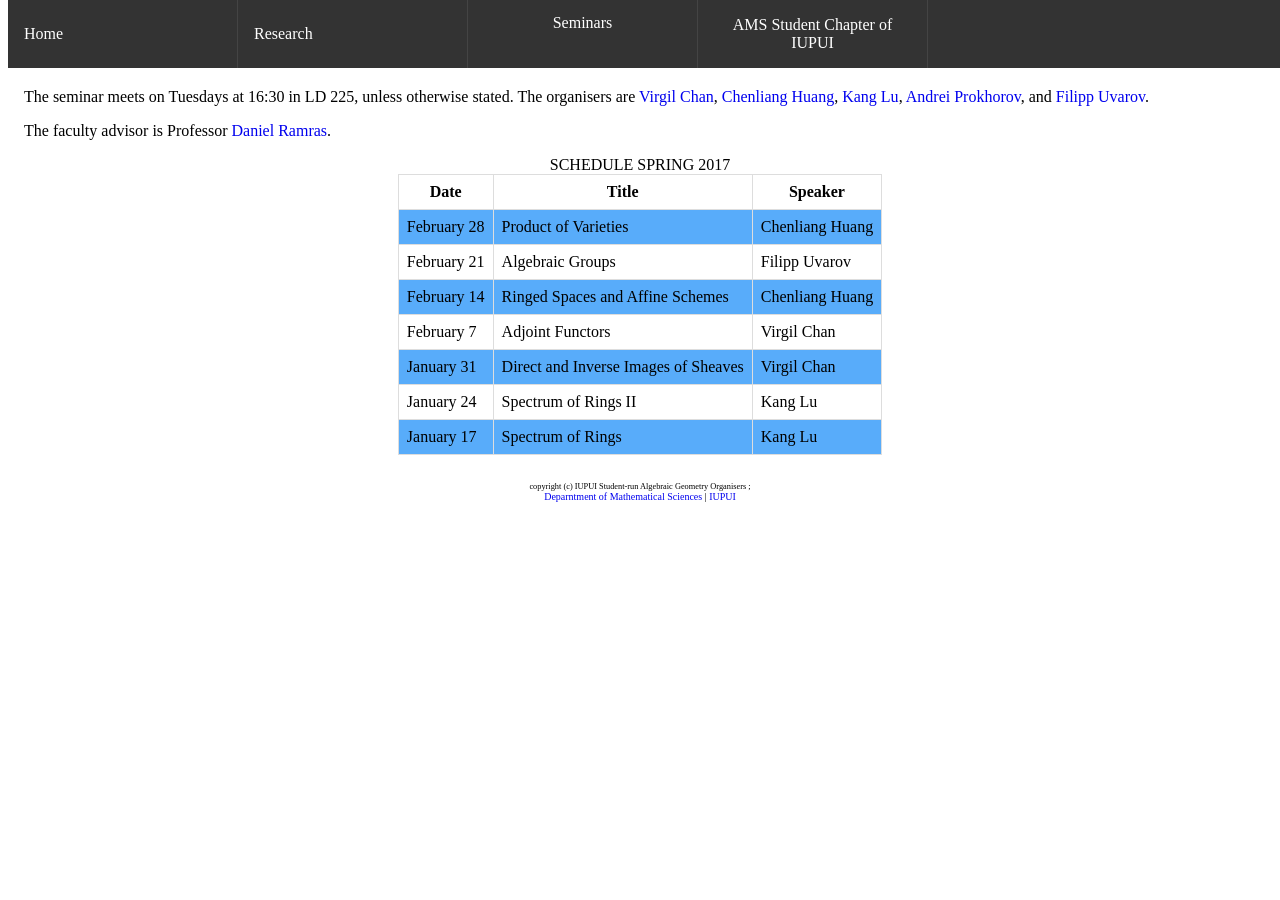
==== iupui_algebraic_geometry_seminar.html @ 93cd9b5c "Update iupui_algebraic_geometry_seminar.html" ====
-<!DOCTYPE html>
<html>
<head>
<style>
<title> IUPUI Student-run Algebraic Geometry Seminar</title>    
body {margin:0;}

ul {
    list-style-type: none;
    margin: 0;
    padding: 0;
    background-color: #333;
    position: fixed;
    top: 0;
    height: 68px;
    width: 100%;
    display: -webkit-box;  /* OLD - iOS 6-, Safari 3.1-6, BB7 */
    display: -ms-flexbox;  /* TWEENER - IE 10 */
    display: -webkit-flex; /* NEW - Safari 6.1+. iOS 7.1+, BB10 */
    display: flex;         /* NEW, Spec - Firefox, Chrome, Opera */
}

#menu li {
  position: relative;
  width: 230px;
  height: 100%;
      display: -webkit-box;  /* OLD - iOS 6-, Safari 3.1-6, BB7 */
    display: -ms-flexbox;  /* TWEENER - IE 10 */
    display: -webkit-flex; /* NEW - Safari 6.1+. iOS 7.1+, BB10 */
    display: flex;         /* NEW, Spec - Firefox, Chrome, Opera */
  flex-wrap: nowrap;
  text-align: center;
  box-sizing: border-box;
  border-right: 1px solid #444;
     align-items: center;
}
  
 #menu li:hover {
    background-color: #777; <--box colour when selected -->
    color: #333;
  }

#menu li a {
    display: block;
    color: white;
    padding: 16px;
 
    text-decoration: none;
    vertical-align: middle;
}
  
  .home {
    width: 70px;
  }

.main {
    padding: 16px;
    margin-top: 30px;
     /* Used in this example to enable scrolling */
}
ul {
    list-style-type: none;
    margin: 0;
    padding: 0;
    background-color: #333; <!--box colour-->
}

#menu li {
   float: left;
}

#menu li a, .dropbtn {
    display: inline-block;
    color: white; <!--text colour in main box-->
    text-align: center;
    padding: 14px 16px;
    text-decoration: none;
}

#menu li a:hover, .dropdown:hover .dropbtn {
    background-color: none;
}

#menu li.dropdown {
    display: inline-block;
}

.dropdown-content {
    display: none;
    position: absolute;
    background-color: #777; <!--box colour of dropdown-->
    min-width: 160px;
    box-shadow: 0px 8px 16px 0px rgba(0,0,0,0.2);
    z-index: 1;
      top: 68px;
    width: 100%;
}

.dropdown-content a {
    color: white; <!--text colour in dropdown-->
    padding: 12px 16px;
    text-decoration: none;
    display: block;
    text-align: left;
}

.dropdown-content a:hover {background-color: #BDBDBD}

.dropdown:hover .dropdown-content {
    display: block;
} 
  
table {
    border-collapse: collapse;
    width:;
}

th {
    border: 1px solid #dddddd;
    text-align: center;
    padding: 8px;
}

td {
    border: 1px solid #dddddd;
    text-align: left;
    padding: 8px;
}

tr:nth-child(even) {
    background-color: #58ACFA;
}  
</style>
<script type="text/javascript" async
  src="https://cdn.mathjax.org/mathjax/latest/MathJax.js?config=TeX-MML-AM_CHTML">
</script>
<script type="text/javascript" async
  src="https://cdn.mathjax.org/mathjax/latest/MathJax.js?config=TeX-AMS_CHTML">
</script>  
</head>
<body>
abc
<ul id="menu">
  <li><a href="index.html">Home</a></li>
  <li><a href="research.html">Research</a></li>
  <li class="dropdown">
    <a href="javascript:void(0)" class="dropbtn">Seminars</a>
    <div class="dropdown-content">
      <a href="http://www.math.iupui.edu/gma-seminar/">IUPUI Modern Analysis/Geometry Seminar</a>
      <a href="http://www.math.iupui.edu/~dramras/joint.html">IU/PU/IUPUI Joint Topology Seminar</a>
      <a href="iupui_algebraic_geometry_seminar.html">IUPUI Student-run Algebraic Geometry Seminar</a>
    </div>
  </li>
    <li><a href="https://sites.google.com/view/ams-iupui">AMS Student Chapter of IUPUI
</a></li>
</ul>

<div class="main">
 <table border="0" cellspacing="0" width="100%" cellpadding=10%>
 
<p> The seminar meets on Tuesdays at 16:30 in LD 225, unless otherwise stated. 
  The organisers are <a href="http://math.iupui.edu/graduate/students/virgil-chan" style="text-decoration: none">Virgil Chan</a>, <a href="http://math.iupui.edu/graduate/students/chenliang-huang" style="text-decoration: none">Chenliang Huang</a>, <a href="http://math.iupui.edu/graduate/students/kang-lu" style="text-decoration: none">Kang Lu</a>, <a href="http://math.iupui.edu/graduate/students/andrei-prokhorov" style="text-decoration: none">Andrei Prokhorov</a>, and <a href="http://math.iupui.edu/graduate/students/filipp-uvarov" style="text-decoration: none">Filipp Uvarov</a>. </p>
  <p>The faculty advisor is Professor <a href="http://math.iupui.edu/people/daniel-ramras" style="text-decoration: none">Daniel Ramras</a>.</p>

<p>
   <center>SCHEDULE SPRING 2017</center>
<table align="center">
  <tr>
    <th>Date</th>
    <th>Title</th>
    <th>Speaker</th>
  </tr>
      <tr>
    <td>February 28</td>
    <td>Product of Varieties</td>
    <td>Chenliang Huang</td>
  </tr>
  <tr>
    <td>February 21</td>
    <td>Algebraic Groups</td>
    <td>Filipp Uvarov</td>
  </tr>
  <tr>
    <td>February 14</td>
    <td>Ringed Spaces and Affine Schemes</td>
    <td>Chenliang Huang</td>
  </tr>
  <tr>
    <td>February 7</td>
    <td>Adjoint Functors</td>
    <td>Virgil Chan</td>
  </tr>
  <tr>
    <td>January 31</td>
    <td>Direct and Inverse Images of Sheaves</td>
    <td>Virgil Chan</td>
  </tr>
  <tr>
    <td>January 24</td>
    <td>Spectrum of Rings II</td>
    <td>Kang Lu</td>
  </tr>
  <tr>
    <td>January 17</td>
    <td>Spectrum of Rings</td>
    <td>Kang Lu</td>
  </tr>
  </td>
  </table> </p> 

  <p>
<font size=-2>
<center>
<br>
<small>copyright (c) IUPUI Student-run Algebraic Geometry Organisers
;
<br>
</small>

<a href="http://math.iupui.edu/" style="text-decoration: none">Deparntment 
of Mathematical Sciences
</a>
| <a 
     href="http://www.iupui.edu/" style="text-decoration: none">IUPUI</a></b></h6></center> </p>

</body>
</html>
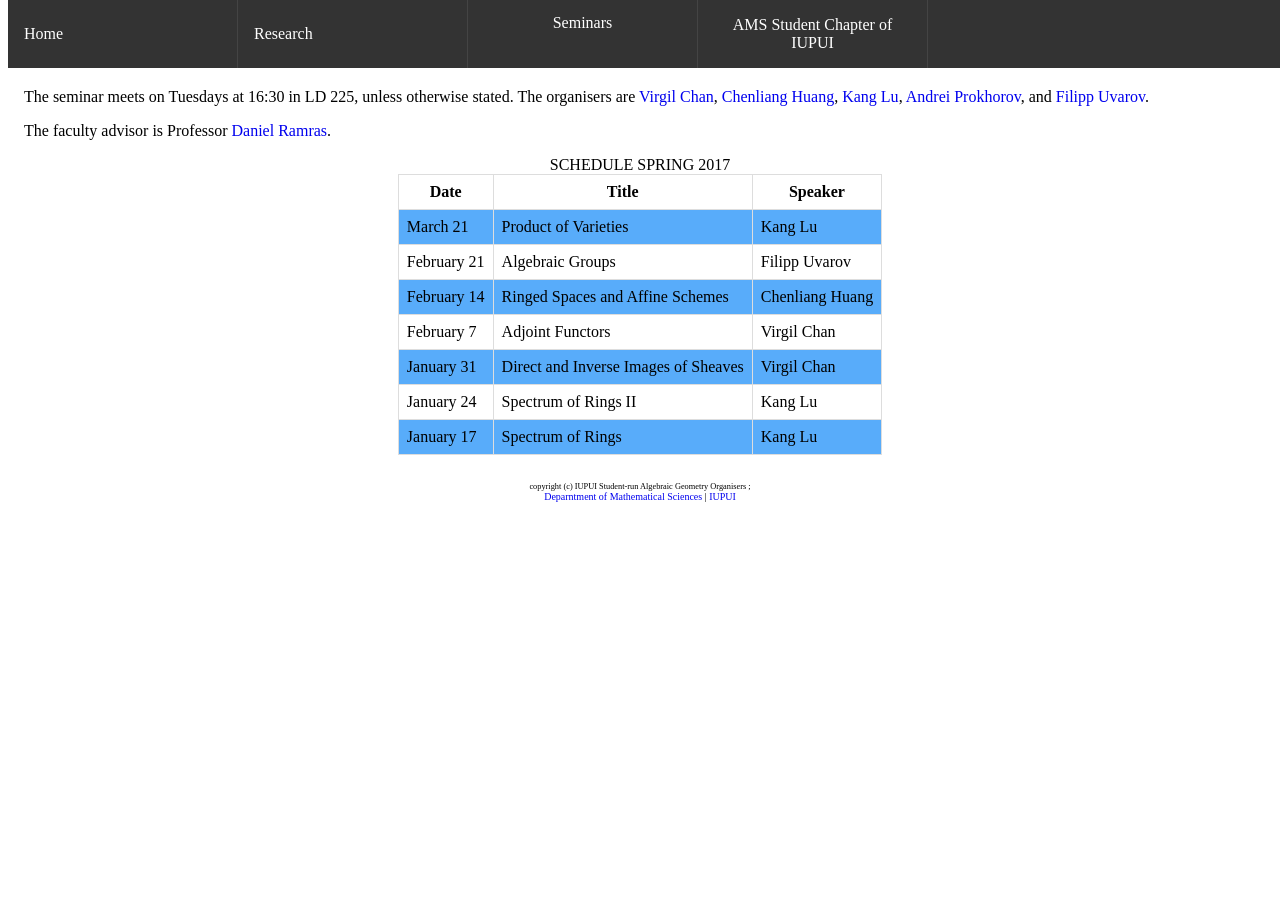
==== commit cb2ef12b: "Update iupui_algebraic_geometry_seminar.html" ====
--- a/iupui_algebraic_geometry_seminar.html
+++ b/iupui_algebraic_geometry_seminar.html
@@ -171,9 +171,9 @@
     <th>Speaker</th>
   </tr>
       <tr>
-    <td>February 28</td>
+    <td>March 21</td>
     <td>Product of Varieties</td>
-    <td>Chenliang Huang</td>
+    <td>Kang Lu</td>
   </tr>
   <tr>
     <td>February 21</td>
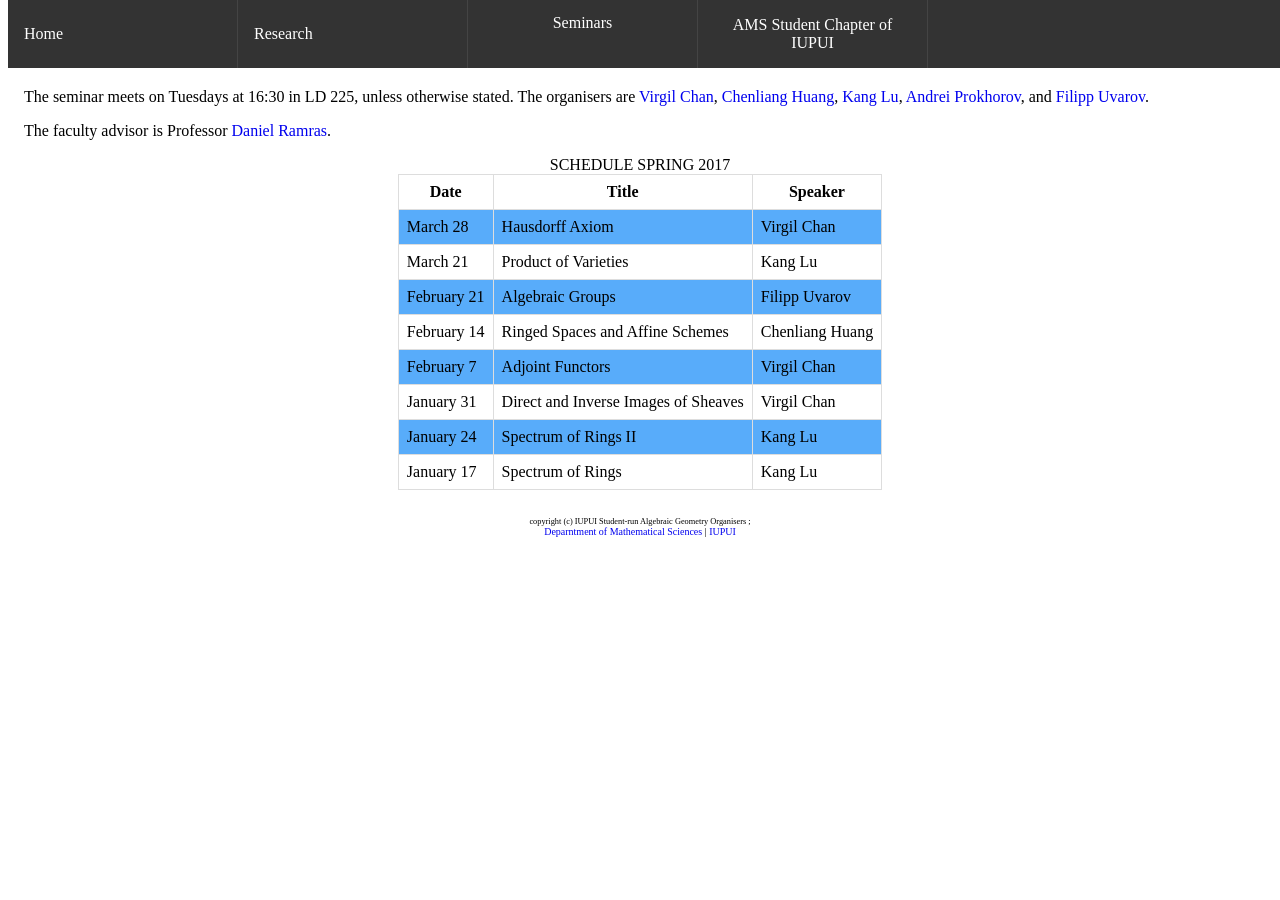
==== commit d532e420: "Update iupui_algebraic_geometry_seminar.html" ====
--- a/iupui_algebraic_geometry_seminar.html
+++ b/iupui_algebraic_geometry_seminar.html
@@ -170,6 +170,11 @@
     <th>Title</th>
     <th>Speaker</th>
   </tr>
+    <tr>
+    <td>March 28</td>
+    <td>Hausdorff Axiom</td>
+    <td>Virgil Chan</td>
+  </tr>
       <tr>
     <td>March 21</td>
     <td>Product of Varieties</td>
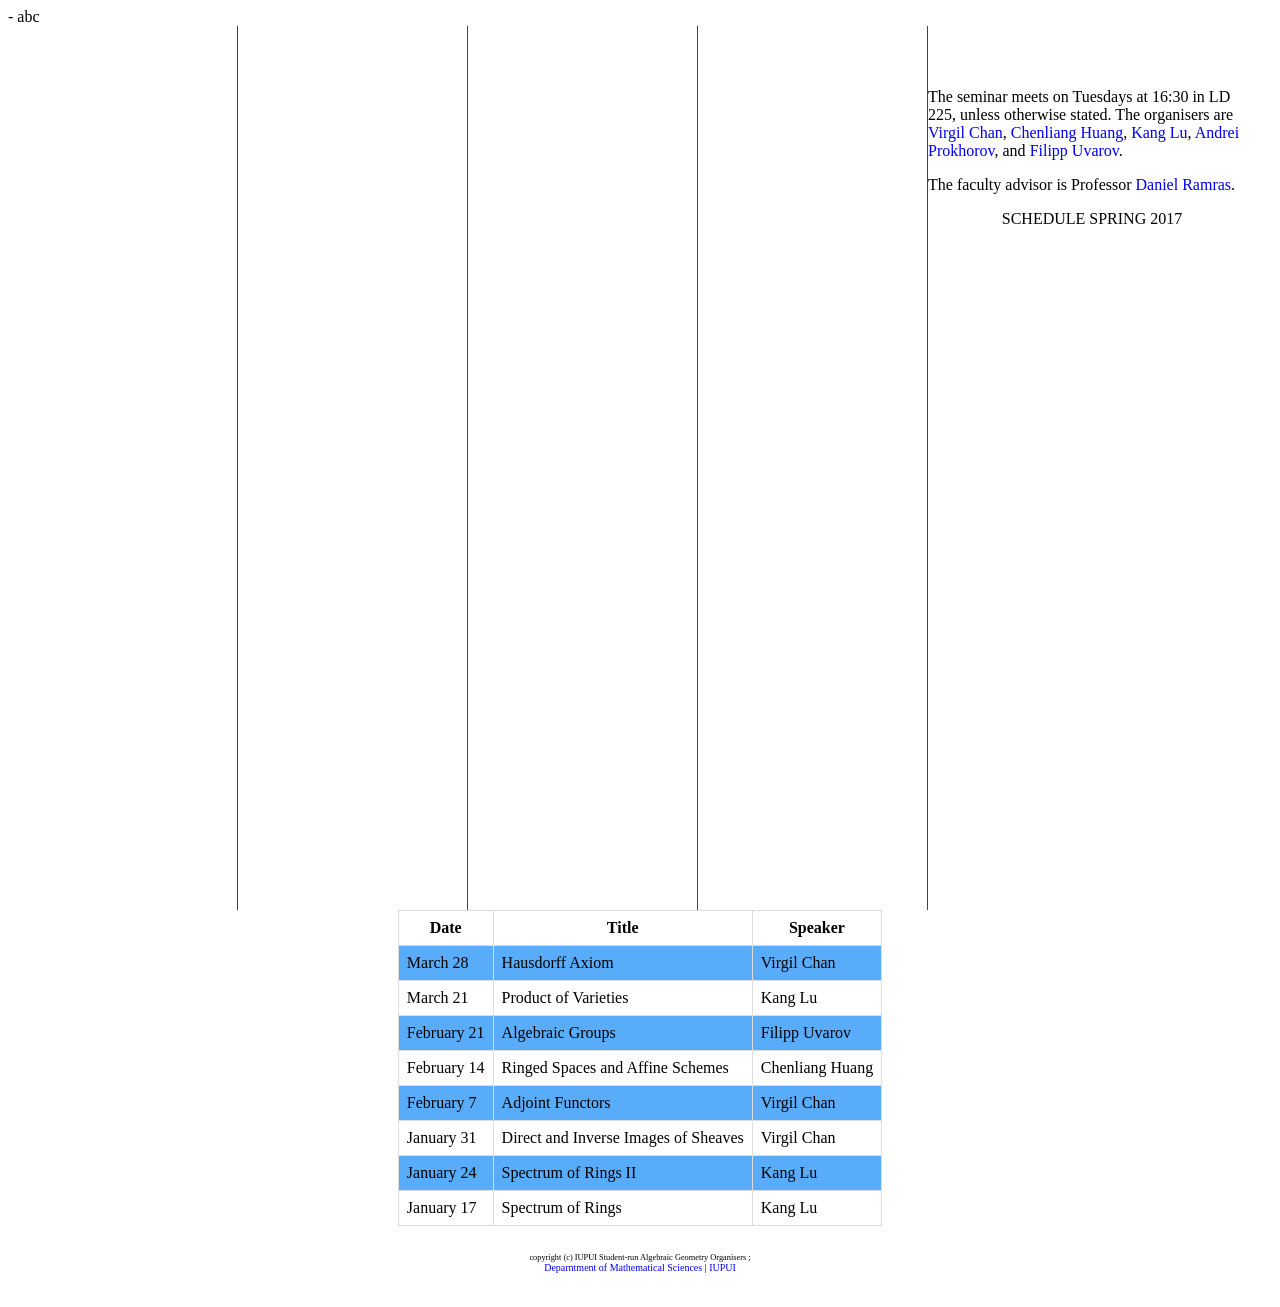
==== commit df965475: "Update iupui_algebraic_geometry_seminar.html" ====
--- a/iupui_algebraic_geometry_seminar.html
+++ b/iupui_algebraic_geometry_seminar.html
@@ -1,9 +1,12 @@
 -<!DOCTYPE html>
 <html>
 <head>
+    <meta name="robots" content="noindex">   
+    <meta name="googlebot" content="noindex">
+
 <style>
 <title> IUPUI Student-run Algebraic Geometry Seminar</title>    
-body {margin:0;}
+<link rel="stylesheet" href="main.css">
 
 ul {
     list-style-type: none;
--- a/main.css
+++ b/main.css
@@ -0,0 +1,112 @@
+body {margin:0;
+    background-image: url('pic/diagram.jpg');
+    background-attachment: fixed;
+    background-position: right bottom;
+    background-repeat: no-repeat;
+    background-size: 100% auto;
+}
+ul {
+    list-style-type: none;
+    margin: 0;
+    padding: 0;
+    background-color: #333;
+    position: fixed;
+    top: 0;
+    height: 68px;
+    width: 100%;
+    display: -webkit-box;  /* OLD - iOS 6-, Safari 3.1-6, BB7 */
+    display: -ms-flexbox;  /* TWEENER - IE 10 */
+    display: -webkit-flex; /* NEW - Safari 6.1+. iOS 7.1+, BB10 */
+    display: flex;         /* NEW, Spec - Firefox, Chrome, Opera */
+}
+#menu li {
+  position: relative;
+  width: 200px;
+  height: 100%;
+      display: -webkit-box;  /* OLD - iOS 6-, Safari 3.1-6, BB7 */
+    display: -ms-flexbox;  /* TWEENER - IE 10 */
+    display: -webkit-flex; /* NEW - Safari 6.1+. iOS 7.1+, BB10 */
+    display: flex;         /* NEW, Spec - Firefox, Chrome, Opera */
+  flex-wrap: nowrap;
+  text-align: center;
+  box-sizing: border-box;
+  border-right: 1px solid #444;
+     align-items: top;
+}
+  
+ #menu li:hover {
+    background-color: #777; <--box colour when selected -->
+    color: #333;
+  }
+#menu li a {
+    display: block;
+    color: white;
+    padding: 16px;
+ 
+    text-decoration: none;
+    vertical-align: middle;
+}
+  
+  .home {
+    width: 70px;
+  }
+.main {
+    padding: 16px;
+    margin-top: 30px;
+     /* Used in this example to enable scrolling */
+}
+ul {
+    list-style-type: none;
+    margin: 0;
+    padding: 0;
+    background-color: #333; <!--box colour-->
+}
+#menu li {
+   float: left;
+    text-align: left;
+}
+#menu li a, .dropbtn {
+    display: inline-block;
+    color: white; <!--text colour in main box-->
+    text-align: center;
+    padding: 14px 16px;
+    text-decoration: none;
+}
+#menu li a:hover, .dropdown:hover .dropbtn {
+    background-color: none;
+}
+#menu li.dropdown {
+    display: inline-block;
+}
+.dropdown-content {
+    display: none;
+    position: absolute;
+    background-color: #777; <!--box colour of dropdown-->
+    min-width: 160px;
+    box-shadow: 0px 8px 16px 0px rgba(0,0,0,0.2);
+    z-index: 1;
+      top: 68px;
+    width: 100%;
+}
+.dropdown-content a {
+    color: white; <!--text colour in dropdown-->
+    padding: 12px 16px;
+    text-decoration: none;
+    display: block;
+    text-align: left;
+}
+.dropdown-content a:hover {background-color: #BDBDBD}
+.dropdown:hover .dropdown-content {
+    display: block;
+} 
+
+#panel, #flip {
+    padding: 5px;
+    text-align: center;
+    background-color: none;
+    border: none;
+}
+#panel {
+    padding: 50px;
+    display: none;
+}
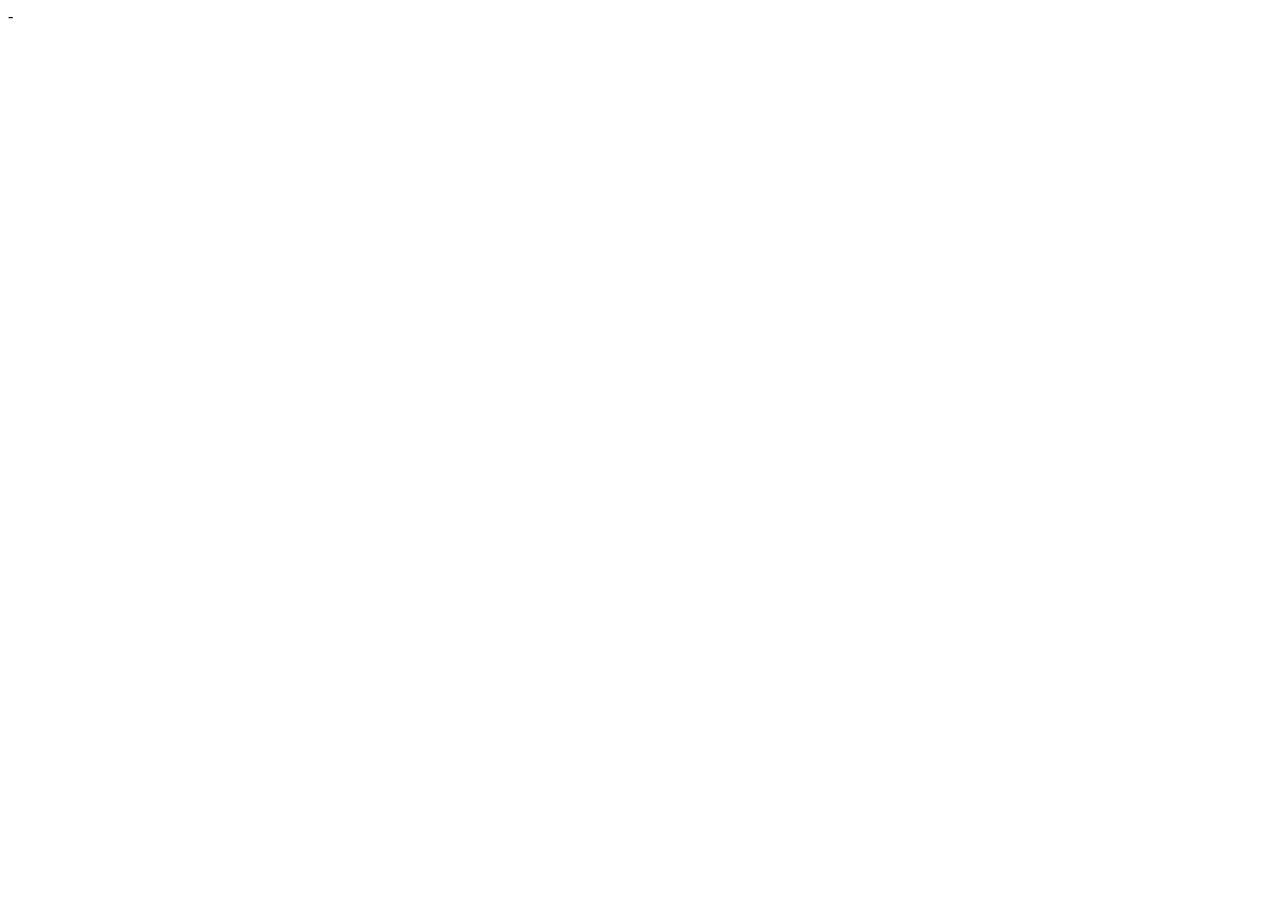
==== commit 99c185cb: "Update iupui_algebraic_geometry_seminar.html" ====
--- a/iupui_algebraic_geometry_seminar.html
+++ b/iupui_algebraic_geometry_seminar.html
@@ -6,143 +6,16 @@
 
 <style>
 <title> IUPUI Student-run Algebraic Geometry Seminar</title>    
-<link rel="stylesheet" href="main.css">
 
-ul {
-    list-style-type: none;
-    margin: 0;
-    padding: 0;
-    background-color: #333;
-    position: fixed;
-    top: 0;
-    height: 68px;
-    width: 100%;
-    display: -webkit-box;  /* OLD - iOS 6-, Safari 3.1-6, BB7 */
-    display: -ms-flexbox;  /* TWEENER - IE 10 */
-    display: -webkit-flex; /* NEW - Safari 6.1+. iOS 7.1+, BB10 */
-    display: flex;         /* NEW, Spec - Firefox, Chrome, Opera */
-}
+<link rel="stylesheet" href="main.css">  <!-- call the css file-->
 
-#menu li {
-  position: relative;
-  width: 230px;
-  height: 100%;
-      display: -webkit-box;  /* OLD - iOS 6-, Safari 3.1-6, BB7 */
-    display: -ms-flexbox;  /* TWEENER - IE 10 */
-    display: -webkit-flex; /* NEW - Safari 6.1+. iOS 7.1+, BB10 */
-    display: flex;         /* NEW, Spec - Firefox, Chrome, Opera */
-  flex-wrap: nowrap;
-  text-align: center;
-  box-sizing: border-box;
-  border-right: 1px solid #444;
-     align-items: center;
-}
-  
- #menu li:hover {
-    background-color: #777; <--box colour when selected -->
-    color: #333;
-  }
 
-#menu li a {
-    display: block;
-    color: white;
-    padding: 16px;
- 
-    text-decoration: none;
-    vertical-align: middle;
-}
-  
-  .home {
-    width: 70px;
-  }
-
-.main {
-    padding: 16px;
-    margin-top: 30px;
-     /* Used in this example to enable scrolling */
-}
-ul {
-    list-style-type: none;
-    margin: 0;
-    padding: 0;
-    background-color: #333; <!--box colour-->
-}
-
-#menu li {
-   float: left;
-}
-
-#menu li a, .dropbtn {
-    display: inline-block;
-    color: white; <!--text colour in main box-->
-    text-align: center;
-    padding: 14px 16px;
-    text-decoration: none;
-}
-
-#menu li a:hover, .dropdown:hover .dropbtn {
-    background-color: none;
-}
-
-#menu li.dropdown {
-    display: inline-block;
-}
-
-.dropdown-content {
-    display: none;
-    position: absolute;
-    background-color: #777; <!--box colour of dropdown-->
-    min-width: 160px;
-    box-shadow: 0px 8px 16px 0px rgba(0,0,0,0.2);
-    z-index: 1;
-      top: 68px;
-    width: 100%;
-}
-
-.dropdown-content a {
-    color: white; <!--text colour in dropdown-->
-    padding: 12px 16px;
-    text-decoration: none;
-    display: block;
-    text-align: left;
-}
-
-.dropdown-content a:hover {background-color: #BDBDBD}
-
-.dropdown:hover .dropdown-content {
-    display: block;
-} 
-  
-table {
-    border-collapse: collapse;
-    width:;
-}
-
-th {
-    border: 1px solid #dddddd;
-    text-align: center;
-    padding: 8px;
-}
-
-td {
-    border: 1px solid #dddddd;
-    text-align: left;
-    padding: 8px;
-}
-
-tr:nth-child(even) {
-    background-color: #58ACFA;
-}  
-</style>
 <script type="text/javascript" async
   src="https://cdn.mathjax.org/mathjax/latest/MathJax.js?config=TeX-MML-AM_CHTML">
 </script>
-<script type="text/javascript" async
-  src="https://cdn.mathjax.org/mathjax/latest/MathJax.js?config=TeX-AMS_CHTML">
-</script>  
 </head>
 <body>
-abc
+
 <ul id="menu">
   <li><a href="index.html">Home</a></li>
   <li><a href="research.html">Research</a></li>
@@ -160,7 +33,6 @@
 
 <div class="main">
  <table border="0" cellspacing="0" width="100%" cellpadding=10%>
- 
 <p> The seminar meets on Tuesdays at 16:30 in LD 225, unless otherwise stated. 
   The organisers are <a href="http://math.iupui.edu/graduate/students/virgil-chan" style="text-decoration: none">Virgil Chan</a>, <a href="http://math.iupui.edu/graduate/students/chenliang-huang" style="text-decoration: none">Chenliang Huang</a>, <a href="http://math.iupui.edu/graduate/students/kang-lu" style="text-decoration: none">Kang Lu</a>, <a href="http://math.iupui.edu/graduate/students/andrei-prokhorov" style="text-decoration: none">Andrei Prokhorov</a>, and <a href="http://math.iupui.edu/graduate/students/filipp-uvarov" style="text-decoration: none">Filipp Uvarov</a>. </p>
   <p>The faculty advisor is Professor <a href="http://math.iupui.edu/people/daniel-ramras" style="text-decoration: none">Daniel Ramras</a>.</p>
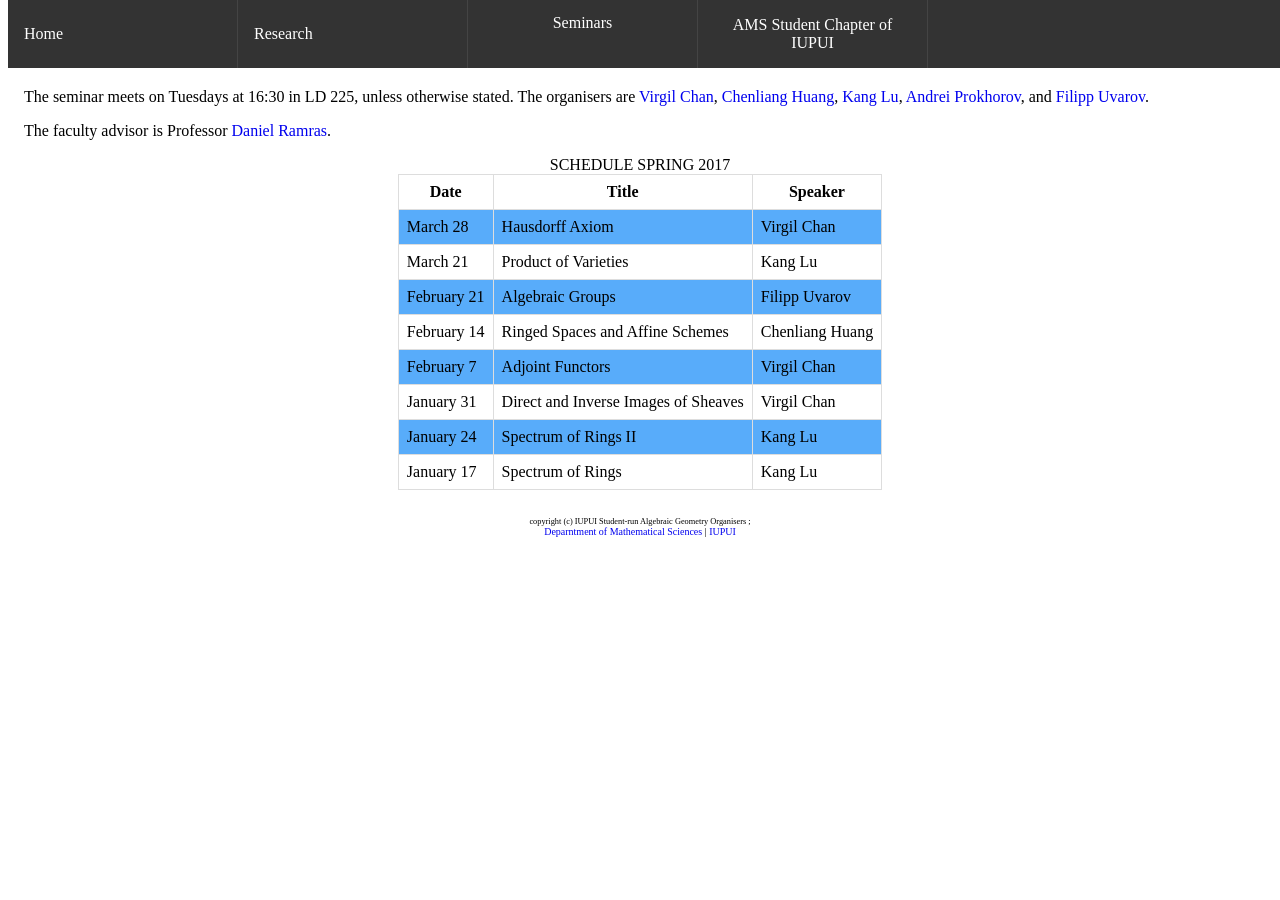
==== commit 7bb6b21f: "Update iupui_algebraic_geometry_seminar.html" ====
--- a/iupui_algebraic_geometry_seminar.html
+++ b/iupui_algebraic_geometry_seminar.html
@@ -1,21 +1,130 @@
 -<!DOCTYPE html>
 <html>
 <head>
-    <meta name="robots" content="noindex">   
-    <meta name="googlebot" content="noindex">
-
 <style>
 <title> IUPUI Student-run Algebraic Geometry Seminar</title>    
-
-<link rel="stylesheet" href="main.css">  <!-- call the css file-->
-
-
+body {margin:0;}
+ul {
+    list-style-type: none;
+    margin: 0;
+    padding: 0;
+    background-color: #333;
+    position: fixed;
+    top: 0;
+    height: 68px;
+    width: 100%;
+    display: -webkit-box;  /* OLD - iOS 6-, Safari 3.1-6, BB7 */
+    display: -ms-flexbox;  /* TWEENER - IE 10 */
+    display: -webkit-flex; /* NEW - Safari 6.1+. iOS 7.1+, BB10 */
+    display: flex;         /* NEW, Spec - Firefox, Chrome, Opera */
+}
+#menu li {
+  position: relative;
+  width: 230px;
+  height: 100%;
+      display: -webkit-box;  /* OLD - iOS 6-, Safari 3.1-6, BB7 */
+    display: -ms-flexbox;  /* TWEENER - IE 10 */
+    display: -webkit-flex; /* NEW - Safari 6.1+. iOS 7.1+, BB10 */
+    display: flex;         /* NEW, Spec - Firefox, Chrome, Opera */
+  flex-wrap: nowrap;
+  text-align: center;
+  box-sizing: border-box;
+  border-right: 1px solid #444;
+     align-items: center;
+}
+  
+ #menu li:hover {
+    background-color: #777; <--box colour when selected -->
+    color: #333;
+  }
+#menu li a {
+    display: block;
+    color: white;
+    padding: 16px;
+ 
+    text-decoration: none;
+    vertical-align: middle;
+}
+  
+  .home {
+    width: 70px;
+  }
+.main {
+    padding: 16px;
+    margin-top: 30px;
+     /* Used in this example to enable scrolling */
+}
+ul {
+    list-style-type: none;
+    margin: 0;
+    padding: 0;
+    background-color: #333; <!--box colour-->
+}
+#menu li {
+   float: left;
+}
+#menu li a, .dropbtn {
+    display: inline-block;
+    color: white; <!--text colour in main box-->
+    text-align: center;
+    padding: 14px 16px;
+    text-decoration: none;
+}
+#menu li a:hover, .dropdown:hover .dropbtn {
+    background-color: none;
+}
+#menu li.dropdown {
+    display: inline-block;
+}
+.dropdown-content {
+    display: none;
+    position: absolute;
+    background-color: #777; <!--box colour of dropdown-->
+    min-width: 160px;
+    box-shadow: 0px 8px 16px 0px rgba(0,0,0,0.2);
+    z-index: 1;
+      top: 68px;
+    width: 100%;
+}
+.dropdown-content a {
+    color: white; <!--text colour in dropdown-->
+    padding: 12px 16px;
+    text-decoration: none;
+    display: block;
+    text-align: left;
+}
+.dropdown-content a:hover {background-color: #BDBDBD}
+.dropdown:hover .dropdown-content {
+    display: block;
+} 
+  
+table {
+    border-collapse: collapse;
+    width:;
+}
+th {
+    border: 1px solid #dddddd;
+    text-align: center;
+    padding: 8px;
+}
+td {
+    border: 1px solid #dddddd;
+    text-align: left;
+    padding: 8px;
+}
+tr:nth-child(even) {
+    background-color: #58ACFA;
+}  
+</style>
 <script type="text/javascript" async
   src="https://cdn.mathjax.org/mathjax/latest/MathJax.js?config=TeX-MML-AM_CHTML">
 </script>
+<script type="text/javascript" async
+  src="https://cdn.mathjax.org/mathjax/latest/MathJax.js?config=TeX-AMS_CHTML">
+</script>  
 </head>
 <body>
-
+abc
 <ul id="menu">
   <li><a href="index.html">Home</a></li>
   <li><a href="research.html">Research</a></li>
@@ -33,6 +142,7 @@
 
 <div class="main">
  <table border="0" cellspacing="0" width="100%" cellpadding=10%>
+ 
 <p> The seminar meets on Tuesdays at 16:30 in LD 225, unless otherwise stated. 
   The organisers are <a href="http://math.iupui.edu/graduate/students/virgil-chan" style="text-decoration: none">Virgil Chan</a>, <a href="http://math.iupui.edu/graduate/students/chenliang-huang" style="text-decoration: none">Chenliang Huang</a>, <a href="http://math.iupui.edu/graduate/students/kang-lu" style="text-decoration: none">Kang Lu</a>, <a href="http://math.iupui.edu/graduate/students/andrei-prokhorov" style="text-decoration: none">Andrei Prokhorov</a>, and <a href="http://math.iupui.edu/graduate/students/filipp-uvarov" style="text-decoration: none">Filipp Uvarov</a>. </p>
   <p>The faculty advisor is Professor <a href="http://math.iupui.edu/people/daniel-ramras" style="text-decoration: none">Daniel Ramras</a>.</p>
